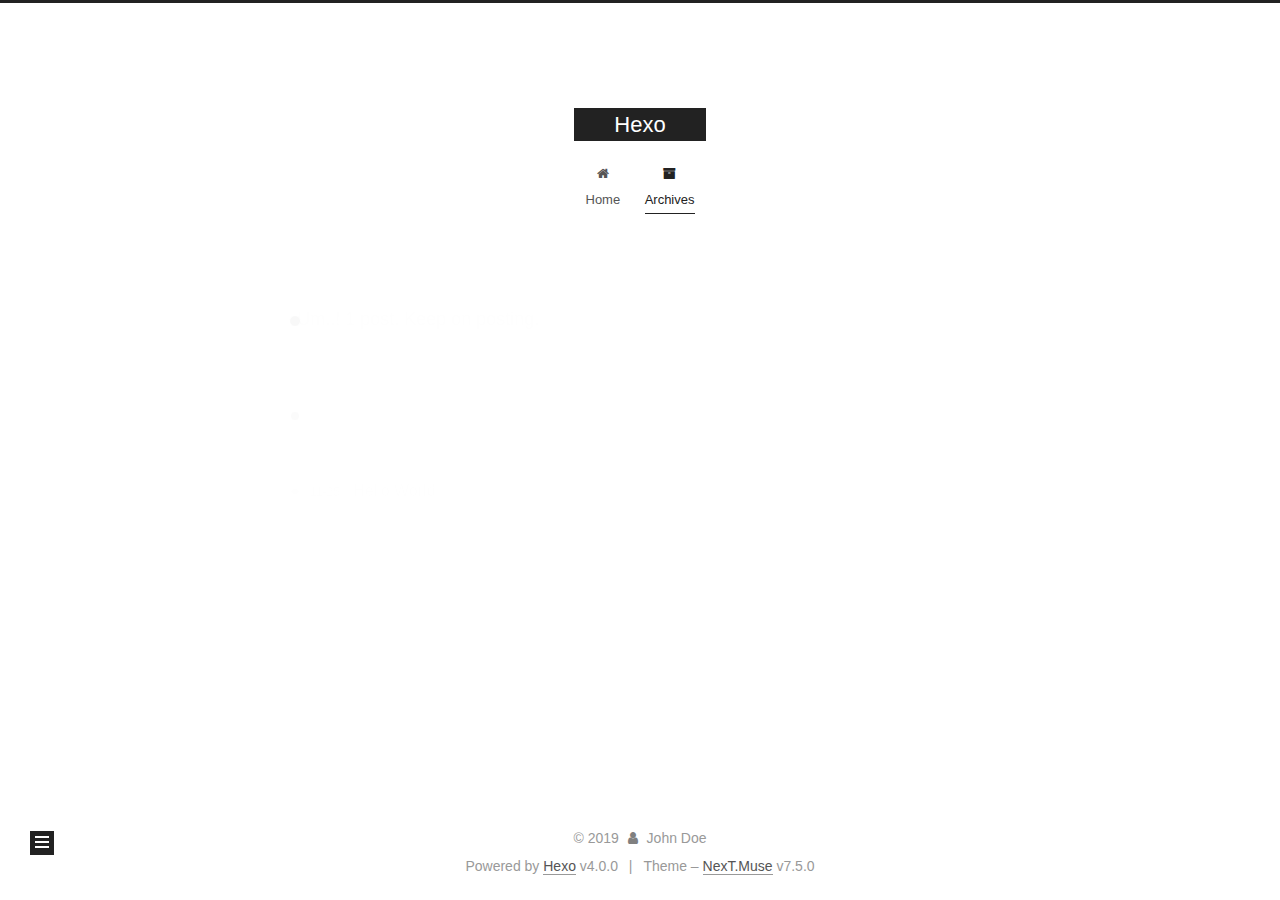
==== archives/2019/index.html @ 1158fef1 "Site updated: 2019-11-25 14:13:00" ====
<!DOCTYPE html>
<html lang="en">
<head>
  <meta charset="UTF-8">
<meta name="viewport" content="width=device-width, initial-scale=1, maximum-scale=2">
<meta name="theme-color" content="#222">
<meta name="generator" content="Hexo 4.0.0">
  <link rel="apple-touch-icon" sizes="180x180" href="/images/apple-touch-icon-next.png">
  <link rel="icon" type="image/png" sizes="32x32" href="/images/favicon-32x32-next.png">
  <link rel="icon" type="image/png" sizes="16x16" href="/images/favicon-16x16-next.png">
  <link rel="mask-icon" href="/images/logo.svg" color="#222">
  <link rel="alternate" href="/atom.xml" title="Hexo" type="application/atom+xml">

<link rel="stylesheet" href="/css/main.css">


<link rel="stylesheet" href="/lib/font-awesome/css/font-awesome.min.css">


<script id="hexo-configurations">
  var NexT = window.NexT || {};
  var CONFIG = {
    hostname: new URL('http://yoursite.com').hostname,
    root: '/',
    scheme: 'Muse',
    version: '7.5.0',
    exturl: false,
    sidebar: {"position":"left","display":"post","offset":12,"onmobile":false},
    copycode: {"enable":false,"show_result":false,"style":null},
    back2top: {"enable":true,"sidebar":false,"scrollpercent":false},
    bookmark: {"enable":false,"color":"#222","save":"auto"},
    fancybox: false,
    mediumzoom: false,
    lazyload: false,
    pangu: false,
    algolia: {
      appID: '',
      apiKey: '',
      indexName: '',
      hits: {"per_page":10},
      labels: {"input_placeholder":"Search for Posts","hits_empty":"We didn't find any results for the search: ${query}","hits_stats":"${hits} results found in ${time} ms"}
    },
    localsearch: {"enable":false,"trigger":"auto","top_n_per_article":1,"unescape":false,"preload":false},
    path: '',
    motion: {"enable":true,"async":false,"transition":{"post_block":"fadeIn","post_header":"slideDownIn","post_body":"slideDownIn","coll_header":"slideLeftIn","sidebar":"slideUpIn"}},
    sidebarPadding: 40
  };
</script>

  <meta property="og:type" content="website">
<meta property="og:title" content="Hexo">
<meta property="og:url" content="http:&#x2F;&#x2F;yoursite.com&#x2F;archives&#x2F;2019&#x2F;index.html">
<meta property="og:site_name" content="Hexo">
<meta property="og:locale" content="en">
<meta name="twitter:card" content="summary">

<link rel="canonical" href="http://yoursite.com/archives/2019/">


<script id="page-configurations">
  // https://hexo.io/docs/variables.html
  CONFIG.page = {
    sidebar: "",
    isHome: false,
    isPost: false,
    isPage: false,
    isArchive: true
  };
</script>

  <title>Archive | Hexo</title>
  






  <noscript>
  <style>
  .use-motion .brand,
  .use-motion .menu-item,
  .sidebar-inner,
  .use-motion .post-block,
  .use-motion .pagination,
  .use-motion .comments,
  .use-motion .post-header,
  .use-motion .post-body,
  .use-motion .collection-header { opacity: initial; }

  .use-motion .site-title,
  .use-motion .site-subtitle {
    opacity: initial;
    top: initial;
  }

  .use-motion .logo-line-before i { left: initial; }
  .use-motion .logo-line-after i { right: initial; }
  </style>
</noscript>

</head>

<body itemscope itemtype="http://schema.org/WebPage">
  <div class="container use-motion">
    <div class="headband"></div>

    <header class="header" itemscope itemtype="http://schema.org/WPHeader">
      <div class="header-inner"><div class="site-brand-container">
  <div class="site-meta">

    <div>
      <a href="/" class="brand" rel="start">
        <span class="logo-line-before"><i></i></span>
        <span class="site-title">Hexo</span>
        <span class="logo-line-after"><i></i></span>
      </a>
    </div>
  </div>

  <div class="site-nav-toggle">
    <div class="toggle" aria-label="Toggle navigation bar">
      <span class="toggle-line toggle-line-first"></span>
      <span class="toggle-line toggle-line-middle"></span>
      <span class="toggle-line toggle-line-last"></span>
    </div>
  </div>
</div>


<nav class="site-nav">
  
  <ul id="menu" class="menu">
        <li class="menu-item menu-item-home">

    <a href="/" rel="section"><i class="fa fa-fw fa-home"></i>Home</a>

  </li>
        <li class="menu-item menu-item-archives">

    <a href="/archives/" rel="section"><i class="fa fa-fw fa-archive"></i>Archives</a>

  </li>
  </ul>

</nav>
</div>
    </header>

    
  <div class="back-to-top">
    <i class="fa fa-arrow-up"></i>
    <span>0%</span>
  </div>


    <main class="main">
      <div class="main-inner">
        <div class="content-wrap">
          

          <div class="content">
            

  
  
  
  <div class="post-block">
    <div class="posts-collapse">
      <div class="collection-title">
        <span class="collection-header">Um..! 1 post. Keep on posting.</span>
      </div>

      
    <div class="collection-year">
      <h1 class="collection-header">2019</h1>
    </div>

  <article itemscope itemtype="http://schema.org/Article">
    <header class="post-header">

      <div class="post-meta">
        <time itemprop="dateCreated"
              datetime="2019-11-25T11:24:04+08:00"
              content="2019-11-25">
          11-25
        </time>
      </div>

      <h2 class="post-title">
          <a class="post-title-link" href="/2019/11/25/hello-world/" itemprop="url">
            <span itemprop="name">Hello World</span>
          </a>
      </h2>

    </header>
  </article>


    </div>
  </div>
  
  
  

  



          </div>
          

        </div>
          
  
  <div class="toggle sidebar-toggle">
    <span class="toggle-line toggle-line-first"></span>
    <span class="toggle-line toggle-line-middle"></span>
    <span class="toggle-line toggle-line-last"></span>
  </div>

  <aside class="sidebar">
    <div class="sidebar-inner">

      <ul class="sidebar-nav motion-element">
        <li class="sidebar-nav-toc">
          Table of Contents
        </li>
        <li class="sidebar-nav-overview">
          Overview
        </li>
      </ul>

      <!--noindex-->
      <div class="post-toc-wrap sidebar-panel">
      </div>
      <!--/noindex-->

      <div class="site-overview-wrap sidebar-panel">
        <div class="site-author motion-element" itemprop="author" itemscope itemtype="http://schema.org/Person">
  <p class="site-author-name" itemprop="name">John Doe</p>
  <div class="site-description" itemprop="description"></div>
</div>
<div class="site-state-wrap motion-element">
  <nav class="site-state">
      <div class="site-state-item site-state-posts">
          <a href="/archives/">
        
          <span class="site-state-item-count">1</span>
          <span class="site-state-item-name">posts</span>
        </a>
      </div>
  </nav>
</div>
  <div class="feed-link motion-element">
    <a href="/atom.xml" rel="alternate">
      <i class="fa fa-rss"></i>RSS
    </a>
  </div>



      </div>

    </div>
  </aside>
  <div id="sidebar-dimmer"></div>


      </div>
    </main>

    <footer class="footer">
      <div class="footer-inner">
        

<div class="copyright">
  
  &copy; 
  <span itemprop="copyrightYear">2019</span>
  <span class="with-love">
    <i class="fa fa-user"></i>
  </span>
  <span class="author" itemprop="copyrightHolder">John Doe</span>
</div>
  <div class="powered-by">Powered by <a href="https://hexo.io/" class="theme-link" rel="noopener" target="_blank">Hexo</a> v4.0.0
  </div>
  <span class="post-meta-divider">|</span>
  <div class="theme-info">Theme – <a href="https://muse.theme-next.org/" class="theme-link" rel="noopener" target="_blank">NexT.Muse</a> v7.5.0
  </div>

        








        
      </div>
    </footer>
  </div>

  
  <script src="/lib/anime.min.js"></script>
  <script src="/lib/velocity/velocity.min.js"></script>
  <script src="/lib/velocity/velocity.ui.min.js"></script>
<script src="/js/utils.js"></script><script src="/js/motion.js"></script>
<script src="/js/schemes/muse.js"></script>
<script src="/js/next-boot.js"></script>



  
















  

  

</body>
</html>
---- css/main.css ----
html {
  line-height: 1.15; /* 1 */
  -webkit-text-size-adjust: 100%; /* 2 */
}
body {
  margin: 0;
}
main {
  display: block;
}
h1 {
  font-size: 2em;
  margin: 0.67em 0;
}
hr {
  box-sizing: content-box; /* 1 */
  height: 0; /* 1 */
  overflow: visible; /* 2 */
}
pre {
  font-family: monospace, monospace; /* 1 */
  font-size: 1em; /* 2 */
}
a {
  background: transparent;
}
abbr[title] {
  border-bottom: none; /* 1 */
  text-decoration: underline; /* 2 */
  text-decoration: underline dotted; /* 2 */
}
b,
strong {
  font-weight: bolder;
}
code,
kbd,
samp {
  font-family: monospace, monospace; /* 1 */
  font-size: 1em; /* 2 */
}
small {
  font-size: 80%;
}
sub,
sup {
  font-size: 75%;
  line-height: 0;
  position: relative;
  vertical-align: baseline;
}
sub {
  bottom: -0.25em;
}
sup {
  top: -0.5em;
}
img {
  border-style: none;
}
button,
input,
optgroup,
select,
textarea {
  font-family: inherit; /* 1 */
  font-size: 100%; /* 1 */
  line-height: 1.15; /* 1 */
  margin: 0; /* 2 */
}
button,
input {
/* 1 */
  overflow: visible;
}
button,
select {
/* 1 */
  text-transform: none;
}
button,
[type='button'],
[type='reset'],
[type='submit'] {
  -webkit-appearance: button;
}
button::-moz-focus-inner,
[type='button']::-moz-focus-inner,
[type='reset']::-moz-focus-inner,
[type='submit']::-moz-focus-inner {
  border-style: none;
  padding: 0;
}
button:-moz-focusring,
[type='button']:-moz-focusring,
[type='reset']:-moz-focusring,
[type='submit']:-moz-focusring {
  outline: 1px dotted ButtonText;
}
fieldset {
  padding: 0.35em 0.75em 0.625em;
}
legend {
  box-sizing: border-box; /* 1 */
  color: inherit; /* 2 */
  display: table; /* 1 */
  max-width: 100%; /* 1 */
  padding: 0; /* 3 */
  white-space: normal; /* 1 */
}
progress {
  vertical-align: baseline;
}
textarea {
  overflow: auto;
}
[type='checkbox'],
[type='radio'] {
  box-sizing: border-box; /* 1 */
  padding: 0; /* 2 */
}
[type='number']::-webkit-inner-spin-button,
[type='number']::-webkit-outer-spin-button {
  height: auto;
}
[type='search'] {
  outline-offset: -2px; /* 2 */
  -webkit-appearance: textfield; /* 1 */
}
[type='search']::-webkit-search-decoration {
  -webkit-appearance: none;
}
::-webkit-file-upload-button {
  font: inherit; /* 2 */
  -webkit-appearance: button; /* 1 */
}
details {
  display: block;
}
summary {
  display: list-item;
}
template {
  display: none;
}
[hidden] {
  display: none;
}
::selection {
  background: #262a30;
  color: #fff;
}
html,
body {
  height: 100%;
}
body {
  background: #fff;
  color: #555;
  font-family: 'Lato', "PingFang SC", "Microsoft YaHei", sans-serif;
  font-size: 1em;
  line-height: 2;
}
@media (max-width: 991px) {
  body {
    padding-left: 0 !important;
    padding-right: 0 !important;
  }
}
h1,
h2,
h3,
h4,
h5,
h6 {
  font-family: 'Lato', "PingFang SC", "Microsoft YaHei", sans-serif;
  font-weight: bold;
  line-height: 1.5;
  margin: 20px 0 15px;
  padding: 0;
}
h1 {
  font-size: 1.5em;
}
h2 {
  font-size: 1.375em;
}
h3 {
  font-size: 1.25em;
}
h4 {
  font-size: 1.125em;
}
h5 {
  font-size: 1em;
}
h6 {
  font-size: 0.875em;
}
p {
  margin: 0 0 20px 0;
}
a,
span.exturl {
  border-bottom: 1px solid #999;
  color: #555;
  outline: 0;
  text-decoration: none;
  overflow-wrap: break-word;
  word-wrap: break-word;
  cursor: pointer;
}
a:hover,
span.exturl:hover {
  border-bottom-color: #222;
  color: #222;
}
iframe,
img,
video {
  display: block;
  margin-left: auto;
  margin-right: auto;
  max-width: 100%;
}
hr {
  background-color: #ddd;
  background-image: repeating-linear-gradient(-45deg, #fff, #fff 4px, transparent 4px, transparent 8px);
  border: 0;
  height: 3px;
  margin: 40px 0;
}
blockquote {
  border-left: 4px solid #ddd;
  color: #666;
  margin: 0;
  padding: 0 15px;
}
blockquote cite::before {
  content: '-';
  padding: 0 5px;
}
dt {
  font-weight: 700;
}
dd {
  margin: 0;
  padding: 0;
}
kbd {
  background-color: #f5f5f5;
  background-image: linear-gradient(#eee, #fff, #eee);
  border: 1px solid #ccc;
  border-radius: 0.2em;
  box-shadow: 0.1em 0.1em 0.2em rgba(0,0,0,0.1);
  font-family: inherit;
  padding: 0.1em 0.3em;
  white-space: nowrap;
}
.table-container {
  -webkit-overflow-scrolling: touch;
  overflow: auto;
}
table {
  border-collapse: collapse;
  border-spacing: 0;
  font-size: 0.875em;
  margin: 0 0 20px 0;
  width: 100%;
}
tbody tr:nth-of-type(odd) {
  background: #f9f9f9;
}
tbody tr:hover {
  background: #f5f5f5;
}
caption,
th,
td {
  font-weight: normal;
  padding: 8px;
  text-align: left;
  vertical-align: middle;
}
th,
td {
  border: 1px solid #ddd;
  border-bottom: 3px solid #ddd;
}
th {
  font-weight: 700;
  padding-bottom: 10px;
}
td {
  border-bottom-width: 1px;
}
.btn {
  background: #222;
  border: 2px solid #222;
  border-radius: 0;
  color: #fff;
  display: inline-block;
  font-size: 0.875em;
  line-height: 2;
  padding: 0 20px;
  text-decoration: none;
  transition-property: background-color;
  transition-delay: 0s;
  transition-duration: 0.2s;
  transition-timing-function: ease-in-out;
}
.btn:hover {
  background: #fff;
  border-color: #222;
  color: #222;
}
.btn + .btn {
  margin: 0 0 8px 8px;
}
.btn .fa-fw {
  text-align: left;
  width: 1.285714285714286em;
}
.toggle {
  line-height: 0;
}
.toggle .toggle-line {
  background: #fff;
  display: inline-block;
  height: 2px;
  left: 0;
  position: relative;
  top: 0;
  transition: all 0.4s;
  vertical-align: top;
  width: 100%;
}
.toggle .toggle-line:not(:first-child) {
  margin-top: 3px;
}
.toggle.toggle-arrow .toggle-line-first {
  left: 50%;
  top: 2px;
  transform: rotate(45deg);
  width: 50%;
}
.toggle.toggle-arrow .toggle-line-middle {
  left: 2px;
  width: 90%;
}
.toggle.toggle-arrow .toggle-line-last {
  left: 50%;
  top: -2px;
  transform: rotate(-45deg);
  width: 50%;
}
.toggle.toggle-close .toggle-line-first {
  transform: rotate(-45deg);
  top: 5px;
}
.toggle.toggle-close .toggle-line-middle {
  opacity: 0;
}
.toggle.toggle-close .toggle-line-last {
  transform: rotate(45deg);
  top: -5px;
}
.highlight,
pre {
  background: #f7f7f7;
  color: #4d4d4c;
  line-height: 1.6;
  margin: 0 auto 20px;
}
pre,
code {
  font-family: consolas, Menlo, monospace, "PingFang SC", "Microsoft YaHei";
}
code {
  background: #eee;
  border-radius: 3px;
  color: #555;
  padding: 2px 4px;
  overflow-wrap: break-word;
  word-wrap: break-word;
}
.highlight *::selection {
  background: #d6d6d6;
}
.highlight pre {
  border: 0;
  margin: 0;
  padding: 0;
}
.highlight table {
  border: 0;
  margin: 0;
  width: auto;
}
.highlight tr:first-child pre {
  padding-top: 10px;
}
.highlight tr:last-child pre {
  padding-bottom: 10px;
}
.highlight td {
  border: 0;
  padding: 0;
}
.highlight figcaption {
  background: #eee;
  color: #4d4d4c;
  font-size: 0.875em;
  line-height: 1.2;
  padding: 0.5em;
}
.highlight figcaption::before,
.highlight figcaption::after {
  content: ' ';
  display: table;
}
.highlight figcaption::after {
  clear: both;
}
.highlight figcaption a {
  color: #4d4d4c;
  float: right;
}
.highlight figcaption a:hover {
  border-bottom-color: #4d4d4c;
}
.highlight .gutter pre {
  background: #eff2f3;
  color: #869194;
  padding-left: 10px;
  padding-right: 10px;
  text-align: right;
  -moz-user-select: none;
  -ms-user-select: none;
  -webkit-user-select: none;
  user-select: none;
}
.highlight .code pre {
  background: #f7f7f7;
  padding-left: 10px;
  width: 100%;
}
.gist table {
  width: auto;
}
.gist table td {
  border: 0;
}
pre {
  overflow: auto;
  padding: 10px;
}
pre code {
  background: none;
  color: #4d4d4c;
  font-size: 0.875em;
  padding: 0;
  text-shadow: none;
}
pre .deletion {
  background: #fdd;
}
pre .addition {
  background: #dfd;
}
pre .meta {
  color: #eab700;
  -moz-user-select: none;
  -ms-user-select: none;
  -webkit-user-select: none;
  user-select: none;
}
pre .comment {
  color: #8e908c;
}
pre .variable,
pre .attribute,
pre .tag,
pre .name,
pre .regexp,
pre .ruby .constant,
pre .xml .tag .title,
pre .xml .pi,
pre .xml .doctype,
pre .html .doctype,
pre .css .id,
pre .css .class,
pre .css .pseudo {
  color: #c82829;
}
pre .number,
pre .preprocessor,
pre .built_in,
pre .builtin-name,
pre .literal,
pre .params,
pre .constant,
pre .command {
  color: #f5871f;
}
pre .ruby .class .title,
pre .css .rules .attribute,
pre .string,
pre .symbol,
pre .value,
pre .inheritance,
pre .header,
pre .ruby .symbol,
pre .xml .cdata,
pre .special,
pre .formula {
  color: #718c00;
}
pre .title,
pre .css .hexcolor {
  color: #3e999f;
}
pre .function,
pre .python .decorator,
pre .python .title,
pre .ruby .function .title,
pre .ruby .title .keyword,
pre .perl .sub,
pre .javascript .title,
pre .coffeescript .title {
  color: #4271ae;
}
pre .keyword,
pre .javascript .function {
  color: #8959a8;
}
.blockquote-center {
  border-left: none;
  margin: 40px 0;
  padding: 0;
  position: relative;
  text-align: center;
}
.blockquote-center::before,
.blockquote-center::after {
  background-repeat: no-repeat;
  background-size: 22px 22px;
  content: ' ';
  display: block;
  height: 24px;
  opacity: 0.2;
  position: absolute;
  width: 100%;
}
.blockquote-center::before {
  background-image: url("../images/quote-l.svg");
  background-position: 0 -6px;
  border-top: 1px solid #ccc;
  top: -20px;
}
.blockquote-center::after {
  background-image: url("../images/quote-r.svg");
  background-position: 100% 8px;
  border-bottom: 1px solid #ccc;
  bottom: -20px;
}
.blockquote-center p,
.blockquote-center div {
  text-align: center;
}
.post-body .group-picture img {
  border: 0;
  margin: 0 auto;
  padding: 0 3px;
}
.group-picture-row {
  margin-bottom: 6px;
  overflow: hidden;
}
.group-picture-column {
  float: left;
  margin-bottom: 10px;
}
.post-body .label {
  display: inline;
  padding: 0 2px;
}
.post-body .label.default {
  background: #f0f0f0;
}
.post-body .label.primary {
  background: #efe6f7;
}
.post-body .label.info {
  background: #e5f2f8;
}
.post-body .label.success {
  background: #e7f4e9;
}
.post-body .label.warning {
  background: #fcf6e1;
}
.post-body .label.danger {
  background: #fae8eb;
}
.post-body .tabs {
  margin-bottom: 20px;
}
.post-body .tabs,
.tabs-comment {
  display: block;
  padding-top: 10px;
  position: relative;
}
.post-body .tabs ul.nav-tabs,
.tabs-comment ul.nav-tabs {
  display: flex;
  flex-wrap: wrap;
  margin: 0;
  margin-bottom: -1px;
  padding: 0;
}
@media (max-width: 413px) {
  .post-body .tabs ul.nav-tabs,
  .tabs-comment ul.nav-tabs {
    display: block;
    margin-bottom: 5px;
  }
}
.post-body .tabs ul.nav-tabs li.tab,
.tabs-comment ul.nav-tabs li.tab {
  background: #fff;
  border-bottom: 1px solid #ddd;
  border-left: 1px solid transparent;
  border-right: 1px solid transparent;
  border-top: 3px solid transparent;
  flex-grow: 1;
  list-style-type: none;
}
@media (max-width: 413px) {
  .post-body .tabs ul.nav-tabs li.tab,
  .tabs-comment ul.nav-tabs li.tab {
    border-bottom: 1px solid transparent;
    border-left: 3px solid transparent;
    border-right: 1px solid transparent;
    border-top: 1px solid transparent;
  }
}
.post-body .tabs ul.nav-tabs li.tab a,
.tabs-comment ul.nav-tabs li.tab a {
  border-bottom: initial;
  display: block;
  line-height: 1.8;
  outline: 0;
  padding: 0.25em 0.75em;
  text-align: center;
  transition-delay: 0s;
  transition-duration: 0.2s;
  transition-timing-function: ease-out;
}
.post-body .tabs ul.nav-tabs li.tab a i,
.tabs-comment ul.nav-tabs li.tab a i {
  width: 1.285714285714286em;
}
.post-body .tabs ul.nav-tabs li.tab.active,
.tabs-comment ul.nav-tabs li.tab.active {
  border-bottom: 1px solid transparent;
  border-left: 1px solid #ddd;
  border-right: 1px solid #ddd;
  border-top: 3px solid #fc6423;
}
@media (max-width: 413px) {
  .post-body .tabs ul.nav-tabs li.tab.active,
  .tabs-comment ul.nav-tabs li.tab.active {
    border-bottom: 1px solid #ddd;
    border-left: 3px solid #fc6423;
    border-right: 1px solid #ddd;
    border-top: 1px solid #ddd;
  }
}
.post-body .tabs ul.nav-tabs li.tab.active a,
.tabs-comment ul.nav-tabs li.tab.active a {
  color: #555;
  cursor: default;
}
.post-body .tabs .tab-content .tab-pane,
.tabs-comment .tab-content .tab-pane {
  border: 1px solid #ddd;
  padding: 20px 20px 0 20px;
}
.post-body .tabs .tab-content .tab-pane:not(.active),
.tabs-comment .tab-content .tab-pane:not(.active) {
  display: none;
}
.post-body .tabs .tab-content .tab-pane.active,
.tabs-comment .tab-content .tab-pane.active {
  display: block;
}
.post-body .note {
  margin-bottom: 20px;
  padding: 15px;
  position: relative;
  border: 1px solid #eee;
  border-left-width: 5px;
  border-radius: 3px;
}
.post-body .note h2,
.post-body .note h3,
.post-body .note h4,
.post-body .note h5,
.post-body .note h6 {
  margin-top: 0;
  border-bottom: initial;
  margin-bottom: 0;
  padding-top: 0;
}
.post-body .note p:first-child,
.post-body .note ul:first-child,
.post-body .note ol:first-child,
.post-body .note table:first-child,
.post-body .note pre:first-child,
.post-body .note blockquote:first-child,
.post-body .note img:first-child {
  margin-top: 0;
}
.post-body .note p:last-child,
.post-body .note ul:last-child,
.post-body .note ol:last-child,
.post-body .note table:last-child,
.post-body .note pre:last-child,
.post-body .note blockquote:last-child,
.post-body .note img:last-child {
  margin-bottom: 0;
}
.post-body .note.default {
  border-left-color: #777;
}
.post-body .note.default h2,
.post-body .note.default h3,
.post-body .note.default h4,
.post-body .note.default h5,
.post-body .note.default h6 {
  color: #777;
}
.post-body .note.primary {
  border-left-color: #6f42c1;
}
.post-body .note.primary h2,
.post-body .note.primary h3,
.post-body .note.primary h4,
.post-body .note.primary h5,
.post-body .note.primary h6 {
  color: #6f42c1;
}
.post-body .note.info {
  border-left-color: #428bca;
}
.post-body .note.info h2,
.post-body .note.info h3,
.post-body .note.info h4,
.post-body .note.info h5,
.post-body .note.info h6 {
  color: #428bca;
}
.post-body .note.success {
  border-left-color: #5cb85c;
}
.post-body .note.success h2,
.post-body .note.success h3,
.post-body .note.success h4,
.post-body .note.success h5,
.post-body .note.success h6 {
  color: #5cb85c;
}
.post-body .note.warning {
  border-left-color: #f0ad4e;
}
.post-body .note.warning h2,
.post-body .note.warning h3,
.post-body .note.warning h4,
.post-body .note.warning h5,
.post-body .note.warning h6 {
  color: #f0ad4e;
}
.post-body .note.danger {
  border-left-color: #d9534f;
}
.post-body .note.danger h2,
.post-body .note.danger h3,
.post-body .note.danger h4,
.post-body .note.danger h5,
.post-body .note.danger h6 {
  color: #d9534f;
}
.pagination .prev,
.pagination .next,
.pagination .page-number,
.pagination .space {
  display: inline-block;
  margin: 0 10px;
  padding: 0 11px;
  position: relative;
  top: -1px;
}
@media (max-width: 767px) {
  .pagination .prev,
  .pagination .next,
  .pagination .page-number,
  .pagination .space {
    margin: 0 5px;
  }
}
.pagination {
  border-top: 1px solid #eee;
  margin: 120px 0 0;
  text-align: center;
}
.pagination .prev,
.pagination .next,
.pagination .page-number {
  border-bottom: 0;
  border-top: 1px solid #eee;
  transition-property: border-color;
  transition-delay: 0s;
  transition-duration: 0.2s;
  transition-timing-function: ease-in-out;
}
.pagination .prev:hover,
.pagination .next:hover,
.pagination .page-number:hover {
  border-top-color: #222;
}
.pagination .space {
  margin: 0;
  padding: 0;
}
.pagination .prev {
  margin-left: 0;
}
.pagination .next {
  margin-right: 0;
}
.pagination .page-number.current {
  background: #ccc;
  border-top-color: #ccc;
  color: #fff;
}
@media (max-width: 767px) {
  .pagination {
    border-top: none;
  }
  .pagination .prev,
  .pagination .next,
  .pagination .page-number {
    border-bottom: 1px solid #eee;
    border-top: 0;
    margin-bottom: 10px;
    padding: 0 10px;
  }
  .pagination .prev:hover,
  .pagination .next:hover,
  .pagination .page-number:hover {
    border-bottom-color: #222;
  }
}
.comments {
  margin: 60px 20px 0;
  overflow: hidden;
}
.comment-button-group {
  display: flex;
  flex-wrap: wrap-reverse;
  justify-content: center;
  margin: 1em 0;
}
.comment-button-group .comment-button {
  margin: 0.1em 0.2em;
}
.comment-button-group .comment-button.active {
  background: #fff;
  border-color: #222;
  color: #222;
}
.comment-position {
  display: none;
}
.comment-position.active {
  display: block;
}
.tabs-comment {
  background: #fff;
  margin-top: 4em;
  padding-top: 0;
}
.tabs-comment .comments {
  border: 0;
  box-shadow: none;
  margin-top: 0;
  padding-top: 0;
}
.container {
  min-height: 100%;
  position: relative;
}
.main-inner {
  margin: 0 auto;
  width: 700px;
}
@media (min-width: 1200px) {
  .main-inner {
    width: 800px;
  }
}
@media (min-width: 1600px) {
  .main-inner {
    width: 900px;
  }
}
.header {
  background: transparent;
}
.header-inner {
  margin: 0 auto;
  position: relative;
  width: 700px;
}
@media (min-width: 1200px) {
  .header-inner {
    width: 800px;
  }
}
@media (min-width: 1600px) {
  .header-inner {
    width: 900px;
  }
}
.headband {
  background: #222;
  height: 3px;
}
.site-meta {
  margin: 0;
  text-align: center;
}
@media (max-width: 767px) {
  .site-meta {
    text-align: center;
  }
}
.brand {
  background: #222;
  border-bottom: none;
  color: #fff;
  display: inline-block;
  line-height: 1.375em;
  padding: 0 40px;
  position: relative;
}
.brand:hover {
  color: #fff;
}
.site-title {
  display: inline-block;
  font-family: 'Lato', "PingFang SC", "Microsoft YaHei", sans-serif;
  font-size: 1.375em;
  font-weight: normal;
  line-height: 1.5;
  vertical-align: top;
}
.site-subtitle {
  color: #999;
  font-size: 0.8125em;
  margin-top: 10px;
}
.use-motion .brand {
  opacity: 0;
}
.use-motion .site-title,
.use-motion .site-subtitle,
.use-motion .custom-logo-image {
  opacity: 0;
  position: relative;
  top: -10px;
}
.site-nav-toggle {
  display: none;
  left: 10px;
  position: absolute;
}
@media (max-width: 767px) {
  .site-nav-toggle {
    display: block;
  }
}
.site-nav-toggle .toggle {
  background: transparent;
  border: 0;
  margin-top: 2px;
  padding: 10px;
  width: 22px;
}
.site-nav-toggle .toggle .toggle-line {
  background: #555;
  border-radius: 1px;
}
.site-nav {
  display: block;
}
@media (max-width: 767px) {
  .site-nav {
    border-top: 1px solid #ddd;
    clear: both;
    display: none;
    margin: 0 -10px;
    padding: 0 10px;
  }
}
.site-nav.site-nav-on {
  display: block;
}
.menu {
  margin-top: 20px;
  padding-left: 0;
  text-align: center;
}
.menu-item {
  display: inline-block;
  list-style: none;
  margin: 0 10px;
}
@media (max-width: 767px) {
  .menu-item {
    margin-top: 10px;
  }
}
.menu-item a,
.menu-item span.exturl {
  border-bottom: 0;
  display: block;
  font-size: 0.8125em;
  transition-property: border-color;
  transition-delay: 0s;
  transition-duration: 0.2s;
  transition-timing-function: ease-in-out;
}
@media (hover: none) {
  .menu-item a:hover,
  .menu-item span.exturl:hover {
    border-bottom-color: transparent !important;
  }
}
.menu-item .fa {
  margin-right: 8px;
}
.menu-item .badge {
  display: inline-block;
  font-weight: 700;
  line-height: 1;
  margin-left: 0.35em;
  margin-top: 0.35em;
  text-align: center;
  white-space: nowrap;
}
@media (max-width: 767px) {
  .menu-item .badge {
    float: right;
    margin-left: 0;
  }
}
.use-motion .menu-item {
  opacity: 0;
}
.sidebar {
  background: #222;
  bottom: 0;
  box-shadow: inset 0 2px 6px #000;
  position: fixed;
  top: 0;
  z-index: 1200;
}
.sidebar a,
.sidebar span.exturl {
  border-bottom-color: #555;
  color: #999;
}
.sidebar a:hover,
.sidebar span.exturl:hover {
  border-bottom-color: #eee;
  color: #eee;
}
@media (max-width: 991px) {
  .sidebar {
    display: none;
  }
}
.sidebar-inner {
  color: #999;
  padding: 20px 10px;
  text-align: center;
}
.site-overview-wrap {
  overflow-x: hidden;
  overflow-y: auto;
}
.cc-license {
  margin-top: 10px;
  text-align: center;
}
.cc-license .cc-opacity {
  border-bottom: none;
  opacity: 0.7;
}
.cc-license .cc-opacity:hover {
  opacity: 0.9;
}
.cc-license img {
  display: inline-block;
}
.site-author-image {
  border: 2px solid #333;
  display: block;
  height: auto;
  margin: 0 auto;
  max-width: 96px;
  padding: 2px;
}
.site-author-name {
  color: #f5f5f5;
  font-weight: normal;
  margin: 5px 0 0;
  text-align: center;
}
.site-description {
  color: #999;
  font-size: 1em;
  margin-top: 5px;
  text-align: center;
}
.links-of-author {
  margin-top: 15px;
}
.links-of-author a,
.links-of-author span.exturl {
  border-bottom-color: #555;
  display: inline-block;
  font-size: 0.8125em;
  margin-bottom: 10px;
  margin-right: 10px;
  vertical-align: middle;
}
.links-of-author a::before,
.links-of-author span.exturl::before {
  background: #f5f1aa;
  border-radius: 50%;
  content: ' ';
  display: inline-block;
  height: 4px;
  margin-right: 3px;
  vertical-align: middle;
  width: 4px;
}
.feed-link,
.chat {
  margin-top: 15px;
}
.feed-link a,
.chat a {
  border: 1px solid #fc6423;
  border-radius: 4px;
  color: #fc6423;
  display: inline-block;
  padding: 0 15px;
}
.feed-link a .fa,
.chat a .fa {
  margin-right: 5px;
}
.feed-link a:hover,
.chat a:hover {
  background: #fc6423;
  border: 1px solid #fc6423;
  color: #fff;
}
.feed-link a:hover .fa,
.chat a:hover .fa {
  color: #fff;
}
.links-of-blogroll {
  font-size: 0.8125em;
  margin-top: 10px;
}
.links-of-blogroll-title {
  font-size: 0.875em;
  font-weight: 600;
  margin-top: 0;
}
.links-of-blogroll-list {
  list-style: none;
  margin: 0;
  padding: 0;
}
.links-of-blogroll-item {
  padding: 2px 10px;
}
.links-of-blogroll-item a,
.links-of-blogroll-item span.exturl {
  box-sizing: border-box;
  display: inline-block;
  max-width: 280px;
  overflow: hidden;
  text-overflow: ellipsis;
  white-space: nowrap;
}
#sidebar-dimmer {
  display: none;
}
@media (max-width: 767px) {
  #sidebar-dimmer {
    background: #000;
    display: block;
    height: 100%;
    left: 100%;
    opacity: 0;
    position: fixed;
    top: 0;
    width: 100%;
    z-index: 1100;
  }
  .sidebar-active + #sidebar-dimmer {
    opacity: 0.7;
    transform: translateX(-100%);
    transition: opacity 0.5s;
  }
}
.sidebar-nav {
  margin: 0;
  padding-bottom: 20px;
  padding-left: 0;
}
.sidebar-nav li {
  border-bottom: 1px solid transparent;
  color: #555;
  cursor: pointer;
  display: inline-block;
  font-size: 0.875em;
}
.sidebar-nav li.sidebar-nav-overview {
  margin-left: 10px;
}
.sidebar-nav li:hover {
  color: #f5f5f5;
}
.sidebar-nav .sidebar-nav-active {
  border-bottom-color: #87daff;
  color: #87daff;
}
.sidebar-nav .sidebar-nav-active:hover {
  color: #87daff;
}
.sidebar-panel {
  display: none;
}
.sidebar-panel-active {
  display: block;
}
.sidebar-toggle {
  background: #222;
  bottom: 45px;
  cursor: pointer;
  height: 14px;
  left: 30px;
  padding: 5px;
  position: fixed;
  width: 14px;
  z-index: 1300;
}
@media (max-width: 991px) {
  .sidebar-toggle {
    left: 20px;
    opacity: 0.8;
    display: none;
  }
}
.sidebar-toggle:hover .toggle-line {
  background: #87daff;
}
.post-toc-wrap {
  overflow-x: hidden;
  overflow-y: auto;
}
.post-toc {
  font-size: 0.875em;
}
.post-toc ol {
  list-style: none;
  margin: 0;
  padding: 0 2px 5px 10px;
  text-align: left;
}
.post-toc ol > ol {
  padding-left: 0;
}
.post-toc ol a {
  border-bottom-color: #555;
  color: #999;
  transition-property: all;
  transition-delay: 0s;
  transition-duration: 0.2s;
  transition-timing-function: ease-in-out;
}
.post-toc ol a:hover {
  border-bottom-color: #ccc;
  color: #ccc;
}
.post-toc .nav-item {
  line-height: 1.8;
  overflow: hidden;
  text-overflow: ellipsis;
  white-space: nowrap;
}
.post-toc .nav .nav-child {
  display: none;
}
.post-toc .nav .active > .nav-child {
  display: block;
}
.post-toc .nav .active-current > .nav-child {
  display: block;
}
.post-toc .nav .active-current > .nav-child > .nav-item {
  display: block;
}
.post-toc .nav .active > a {
  border-bottom-color: #87daff;
  color: #87daff;
}
.post-toc .nav .active-current > a {
  color: #87daff;
}
.post-toc .nav .active-current > a:hover {
  color: #87daff;
}
.site-state {
  display: flex;
  justify-content: center;
  line-height: 1.4;
  margin-top: 10px;
  overflow: hidden;
  text-align: center;
  white-space: nowrap;
}
.site-state-item {
  padding: 0 15px;
}
.site-state-item:not(:first-child) {
  border-left: 1px solid #333;
}
.site-state-item a {
  border-bottom: none;
}
.site-state-item-count {
  color: inherit;
  display: block;
  font-size: 1.25em;
  font-weight: 600;
  text-align: center;
}
.site-state-item-name {
  color: inherit;
  font-size: 0.875em;
}
.footer {
  color: #999;
  font-size: 0.875em;
  padding: 20px 0;
}
.footer.footer-fixed {
  bottom: 0;
  left: 0;
  position: absolute;
  right: 0;
}
.footer img {
  border: 0;
}
.footer-inner {
  box-sizing: border-box;
  margin: 0 auto;
  text-align: center;
  width: 700px;
}
@media (min-width: 1200px) {
  .footer-inner {
    width: 800px;
  }
}
@media (min-width: 1600px) {
  .footer-inner {
    width: 900px;
  }
}
.with-love {
  color: #808080;
  display: inline-block;
  margin: 0 5px;
}
.powered-by,
.theme-info {
  display: inline-block;
}
@-moz-keyframes iconAnimate {
  0%, 100% {
    transform: scale(1);
  }
  10%, 30% {
    transform: scale(0.9);
  }
  20%, 40%, 60%, 80% {
    transform: scale(1.1);
  }
  50%, 70% {
    transform: scale(1.1);
  }
}
@-webkit-keyframes iconAnimate {
  0%, 100% {
    transform: scale(1);
  }
  10%, 30% {
    transform: scale(0.9);
  }
  20%, 40%, 60%, 80% {
    transform: scale(1.1);
  }
  50%, 70% {
    transform: scale(1.1);
  }
}
@-o-keyframes iconAnimate {
  0%, 100% {
    transform: scale(1);
  }
  10%, 30% {
    transform: scale(0.9);
  }
  20%, 40%, 60%, 80% {
    transform: scale(1.1);
  }
  50%, 70% {
    transform: scale(1.1);
  }
}
@keyframes iconAnimate {
  0%, 100% {
    transform: scale(1);
  }
  10%, 30% {
    transform: scale(0.9);
  }
  20%, 40%, 60%, 80% {
    transform: scale(1.1);
  }
  50%, 70% {
    transform: scale(1.1);
  }
}
.back-to-top {
  background: #222;
  bottom: -100px;
  box-sizing: border-box;
  color: #fff;
  cursor: pointer;
  font-size: 12px;
  left: 30px;
  opacity: 1;
  padding: 0 6px;
  position: fixed;
  text-align: center;
  transition-property: bottom;
  z-index: 1300;
  transition-delay: 0s;
  transition-duration: 0.2s;
  transition-timing-function: ease-in-out;
  width: 24px;
}
.back-to-top span {
  display: none;
}
.back-to-top:hover {
  color: #87daff;
}
.back-to-top.back-to-top-on {
  bottom: 19px;
}
@media (max-width: 991px) {
  .back-to-top {
    left: 20px;
    opacity: 0.8;
  }
}
.post-body {
  font-family: 'Lato', "PingFang SC", "Microsoft YaHei", sans-serif;
  overflow-wrap: break-word;
  word-wrap: break-word;
}
@media (min-width: 1200px) {
  .post-body {
    font-size: 1.125em;
  }
}
.post-body span.exturl .fa {
  font-size: 0.875em;
  margin-left: 4px;
}
.post-body .image-caption,
.post-body .figure .caption {
  color: #999;
  font-size: 0.875em;
  font-weight: bold;
  line-height: 1;
  margin: -20px auto 15px;
  text-align: center;
}
.post-sticky-flag {
  display: inline-block;
  transform: rotate(30deg);
}
.post-button {
  margin-top: 40px;
  text-align: center;
}
.use-motion .post-block,
.use-motion .pagination,
.use-motion .comments {
  opacity: 0;
}
.use-motion .post-header {
  opacity: 0;
}
.use-motion .post-body {
  opacity: 0;
}
.use-motion .collection-header {
  opacity: 0;
}
.posts-collapse {
  margin-left: 55px;
  position: relative;
}
@media (max-width: 767px) {
  .posts-collapse {
    margin-left: 20px;
    margin-right: 20px;
  }
}
.posts-collapse .collection-title {
  font-size: 1.125em;
  position: relative;
}
.posts-collapse .collection-title::before {
  background: #999;
  border: 1px solid #fff;
  border-radius: 50%;
  content: ' ';
  height: 10px;
  left: 0;
  margin-left: -6px;
  margin-top: -4px;
  position: absolute;
  top: 50%;
  width: 10px;
}
.posts-collapse .collection-year {
  margin: 60px 0;
  position: relative;
}
.posts-collapse .collection-year::before {
  background: #bbb;
  border-radius: 50%;
  content: ' ';
  height: 8px;
  left: 0;
  margin-left: -4px;
  margin-top: -4px;
  position: absolute;
  top: 50%;
  width: 8px;
}
.posts-collapse .collection-header {
  display: inline-block;
  margin: 0 0 0 20px;
}
.posts-collapse .collection-header small {
  color: #bbb;
  margin-left: 5px;
}
.posts-collapse .post-header {
  border-bottom: 1px dashed #ccc;
  margin: 30px 0;
  padding-left: 15px;
  position: relative;
  transition-property: border;
  transition-delay: 0s;
  transition-duration: 0.2s;
  transition-timing-function: ease-in-out;
}
.posts-collapse .post-header::before {
  background: #bbb;
  border: 1px solid #fff;
  border-radius: 50%;
  content: ' ';
  height: 6px;
  left: 0;
  margin-left: -4px;
  position: absolute;
  top: 0.75em;
  transition-property: background;
  width: 6px;
  transition-delay: 0s;
  transition-duration: 0.2s;
  transition-timing-function: ease-in-out;
}
.posts-collapse .post-header:hover {
  border-bottom-color: #666;
}
.posts-collapse .post-header:hover::before {
  background: #222;
}
.posts-collapse .post-meta {
  display: inline;
  font-size: 0.75em;
  margin-right: 10px;
}
.posts-collapse .post-title {
  display: inline;
  font-size: 1em;
  font-weight: normal;
  margin-bottom: 0;
  margin-top: 0;
}
.posts-collapse .post-title a,
.posts-collapse .post-title span.exturl {
  border-bottom: none;
  color: #666;
}
.posts-collapse::before {
  background: #f5f5f5;
  content: ' ';
  height: 100%;
  left: 0;
  margin-left: -2px;
  position: absolute;
  top: 1.25em;
  width: 4px;
}
.posts-collapse .fa-external-link {
  font-size: 0.875em;
  margin-left: 5px;
}
.post-eof {
  background: #ccc;
  height: 1px;
  margin: 80px auto 60px;
  text-align: center;
  width: 8%;
}
.post-block:last-child .post-eof {
  display: none;
}
.posts-expand {
  padding-top: 40px;
}
@media (max-width: 767px) {
  .posts-expand {
    margin: 0 20px;
  }
}
@media (min-width: 992px) {
  .post-body {
    text-align: justify;
  }
}
@media (max-width: 991px) {
  .post-body {
    text-align: justify;
  }
}
.post-body h2,
.post-body h3,
.post-body h4,
.post-body h5,
.post-body h6 {
  padding-top: 10px;
}
.post-body h2 .header-anchor,
.post-body h3 .header-anchor,
.post-body h4 .header-anchor,
.post-body h5 .header-anchor,
.post-body h6 .header-anchor {
  border-bottom-style: none;
  color: #ccc;
  float: right;
  margin-left: 10px;
  visibility: hidden;
}
.post-body h2 .header-anchor:hover,
.post-body h3 .header-anchor:hover,
.post-body h4 .header-anchor:hover,
.post-body h5 .header-anchor:hover,
.post-body h6 .header-anchor:hover {
  color: inherit;
}
.post-body h2:hover .header-anchor,
.post-body h3:hover .header-anchor,
.post-body h4:hover .header-anchor,
.post-body h5:hover .header-anchor,
.post-body h6:hover .header-anchor {
  visibility: visible;
}
.post-body img {
  border: 1px solid #ddd;
  box-sizing: border-box;
  padding: 3px;
}
@media (max-width: 767px) {
  .post-body img {
    padding: initial;
  }
}
.post-body iframe,
.post-body img,
.post-body video {
  margin-bottom: 20px;
}
.post-body .video-container {
  height: 0;
  margin-bottom: 20px;
  overflow: hidden;
  padding-top: 75%;
  position: relative;
  width: 100%;
}
.post-body .video-container iframe,
.post-body .video-container object,
.post-body .video-container embed {
  height: 100%;
  left: 0;
  margin: 0;
  position: absolute;
  top: 0;
  width: 100%;
}
.post-gallery {
  border-collapse: separate;
  display: table;
  table-layout: fixed;
  width: 100%;
}
.post-gallery .post-gallery-img {
  border: 0;
  display: table-cell;
  text-align: center;
  vertical-align: middle;
}
.post-gallery .post-gallery-img img {
  border: 0;
  max-height: 100%;
  max-width: 100%;
}
.post-gallery-row {
  display: table-row;
}
.posts-expand .post-header {
  font-size: 1.125em;
}
.posts-expand .post-title {
  font-weight: 400;
  margin: initial;
  text-align: center;
  overflow-wrap: break-word;
  word-wrap: break-word;
}
.posts-expand .post-title-link {
  border-bottom: none;
  color: #555;
  display: inline-block;
  position: relative;
  vertical-align: top;
}
.posts-expand .post-title-link::before {
  background: #000;
  bottom: 0;
  content: '';
  height: 2px;
  left: 0;
  position: absolute;
  transform: scaleX(0);
  visibility: hidden;
  width: 100%;
  transition-delay: 0s;
  transition-duration: 0.2s;
  transition-timing-function: ease-in-out;
}
.posts-expand .post-title-link:hover::before {
  transform: scaleX(1);
  visibility: visible;
}
.posts-expand .post-title-link .fa {
  font-size: 0.875em;
  margin-left: 5px;
}
.posts-expand .post-meta {
  color: #999;
  font-family: 'Lato', "PingFang SC", "Microsoft YaHei", sans-serif;
  font-size: 0.75em;
  margin: 3px 0 60px 0;
  text-align: center;
}
.posts-expand .post-meta .post-description {
  font-size: 0.875em;
  margin-top: 2px;
}
.posts-expand .post-meta time {
  border-bottom: 1px dashed #999;
  cursor: pointer;
}
.post-meta .post-meta-item + .post-meta-item::before {
  content: '|';
  margin: 0 0.5em;
}
.post-meta-divider {
  margin: 0 0.5em;
}
.post-meta-item-icon {
  margin-right: 3px;
}
@media (max-width: 991px) {
  .post-meta-item-icon {
    display: inline-block;
  }
}
@media (max-width: 991px) {
  .post-meta-item-text {
    display: none;
  }
}
.post-nav {
  border-top: 1px solid #eee;
  display: flex;
  justify-content: space-between;
  margin-top: 15px;
  padding-top: 10px;
}
.post-nav-item {
  flex: 1;
}
.post-nav-item a {
  border-bottom: none;
  display: block;
  font-size: 0.875em;
  line-height: 1.6;
  position: relative;
}
.post-nav-item a:hover {
  border-bottom: none;
  color: #222;
}
.post-nav-item a:active {
  top: 2px;
}
.post-nav-item .fa {
  font-size: 0.75em;
}
.post-nav-item:first-child {
  margin-right: 15px;
}
.post-nav-item:first-child a {
  padding-left: 5px;
}
.post-nav-item:first-child .fa {
  margin-right: 5px;
}
.post-nav-item:last-child {
  margin-left: 15px;
  text-align: right;
}
.post-nav-item:last-child a {
  padding-right: 5px;
}
.post-nav-item:last-child .fa {
  margin-left: 5px;
}
.rtl.post-body p,
.rtl.post-body a,
.rtl.post-body h1,
.rtl.post-body h2,
.rtl.post-body h3,
.rtl.post-body h4,
.rtl.post-body h5,
.rtl.post-body h6,
.rtl.post-body li,
.rtl.post-body ul,
.rtl.post-body ol {
  direction: rtl;
  font-family: UKIJ Ekran;
}
.rtl.post-title {
  font-family: UKIJ Ekran;
}
.post-tags {
  margin-top: 40px;
  text-align: center;
}
.post-tags a {
  display: inline-block;
  font-size: 0.8125em;
}
.post-tags a:not(:last-child) {
  margin-right: 10px;
}
.post-widgets {
  border-top: 1px solid #eee;
  margin-top: 15px;
  text-align: center;
}
.wp_rating {
  height: 20px;
  line-height: 20px;
  margin-top: 10px;
  padding-top: 6px;
  text-align: center;
}
.social-like {
  display: flex;
  font-size: 0.875em;
  justify-content: center;
  text-align: center;
}
.reward-container {
  margin: 20px auto;
  padding: 10px 0;
  text-align: center;
  width: 90%;
}
.reward-container button {
  background: #ff2a2a;
  border: 0;
  border-radius: 5px;
  color: #fff;
  cursor: pointer;
  line-height: 2;
  outline: 0;
  padding: 0 15px;
  vertical-align: text-top;
}
.reward-container button:hover {
  background: #f55;
}
#qr {
  padding-top: 20px;
}
#qr a {
  border: 0;
}
#qr img {
  display: inline-block;
  margin: 0.8em 2em 0 2em;
  max-width: 100%;
  width: 180px;
}
#qr p {
  text-align: center;
}
.category-all-page .category-all-title {
  text-align: center;
}
.category-all-page .category-all {
  margin-top: 20px;
}
.category-all-page .category-list {
  list-style: none;
  margin: 0;
  padding: 0;
}
.category-all-page .category-list-item {
  margin: 5px 10px;
}
.category-all-page .category-list-count {
  color: #bbb;
}
.category-all-page .category-list-count::before {
  content: ' (';
  display: inline;
}
.category-all-page .category-list-count::after {
  content: ') ';
  display: inline;
}
.category-all-page .category-list-child {
  padding-left: 10px;
}
.event-list {
  padding: 0;
}
.event-list hr {
  background: #222;
  margin: 20px 0 45px 0;
}
.event-list hr::after {
  background: #222;
  color: #fff;
  content: 'NOW';
  display: inline-block;
  font-weight: bold;
  padding: 0 5px;
  text-align: right;
}
.event-list .event {
  background: #222;
  margin: 20px 0;
  min-height: 40px;
  padding: 15px 0 15px 10px;
}
.event-list .event .event-summary {
  color: #fff;
  margin: 0;
  padding-bottom: 3px;
}
.event-list .event .event-summary::before {
  animation: dot-flash 1s alternate infinite ease-in-out;
  color: #fff;
  content: '\f111';
  display: inline-block;
  font-family: 'FontAwesome';
  font-size: 10px;
  margin-right: 25px;
  vertical-align: middle;
}
.event-list .event .event-relative-time {
  color: #bbb;
  display: inline-block;
  font-size: 12px;
  font-weight: 400;
  padding-left: 12px;
}
.event-list .event .event-details {
  color: #fff;
  display: block;
  line-height: 18px;
  margin-left: 56px;
  padding-bottom: 6px;
  padding-top: 3px;
  text-indent: -24px;
}
.event-list .event .event-details::before {
  color: #fff;
  display: inline-block;
  font-family: 'FontAwesome';
  margin-right: 9px;
  text-align: center;
  text-indent: 0;
  width: 14px;
}
.event-list .event .event-details.event-location::before {
  content: '\f041';
}
.event-list .event .event-details.event-duration::before {
  content: '\f017';
}
.event-list .event-past {
  background: #f5f5f5;
}
.event-list .event-past .event-summary,
.event-list .event-past .event-details {
  color: #bbb;
  opacity: 0.9;
}
.event-list .event-past .event-summary::before,
.event-list .event-past .event-details::before {
  animation: none;
  color: #bbb;
}
@-moz-keyframes dot-flash {
  from {
    opacity: 1;
    transform: scale(1);
  }
  to {
    opacity: 0;
    transform: scale(0.8);
  }
}
@-webkit-keyframes dot-flash {
  from {
    opacity: 1;
    transform: scale(1);
  }
  to {
    opacity: 0;
    transform: scale(0.8);
  }
}
@-o-keyframes dot-flash {
  from {
    opacity: 1;
    transform: scale(1);
  }
  to {
    opacity: 0;
    transform: scale(0.8);
  }
}
@keyframes dot-flash {
  from {
    opacity: 1;
    transform: scale(1);
  }
  to {
    opacity: 0;
    transform: scale(0.8);
  }
}
ul.breadcrumb {
  font-size: 0.75em;
  list-style: none;
  margin: 1em 0;
  padding: 0 2em;
  text-align: center;
}
ul.breadcrumb li {
  display: inline;
}
ul.breadcrumb li + li::before {
  content: '/\00a0';
  font-weight: normal;
  padding: 0.5em;
}
ul.breadcrumb li + li:last-child {
  font-weight: bold;
}
.tag-cloud {
  text-align: center;
}
.tag-cloud a {
  display: inline-block;
  margin: 10px;
}
.tag-cloud a:hover {
  color: #222 !important;
}
@media (max-width: 767px) {
  .header-inner,
  .main-inner,
  .footer-inner {
    width: auto;
  }
}
.header-inner {
  padding-top: 100px;
}
@media (max-width: 767px) {
  .header-inner {
    padding-top: 50px;
  }
}
.main-inner {
  padding-bottom: 60px;
}
.content {
  padding-top: 70px;
}
@media (max-width: 767px) {
  .content {
    padding-top: 35px;
  }
}
embed {
  display: block;
  margin: 0 auto 25px auto;
}
.custom-logo .site-meta-headline {
  text-align: center;
}
.custom-logo .brand {
  background: none;
}
.custom-logo .site-title {
  color: #222;
  margin: 10px auto 0;
}
.custom-logo .site-title a {
  border: 0;
}
.custom-logo-image {
  background: #fff;
  margin: 0 auto;
  max-width: 150px;
  padding: 5px;
}
@media (max-width: 767px) {
  .site-nav {
    background: #fff;
    border-bottom: 1px solid #ddd;
    left: 0;
    margin: 0;
    padding: 0;
    width: 100%;
  }
}
.site-nav-toggle {
  top: 50px;
}
@media (max-width: 767px) {
  .menu {
    text-align: left;
  }
}
.menu-item-active a,
.menu .menu-item a:hover,
.menu .menu-item span.exturl:hover {
  border-bottom: 1px solid #222 !important;
  color: #222;
}
@media (max-width: 767px) {
  .menu-item-active a,
  .menu .menu-item a:hover,
  .menu .menu-item span.exturl:hover {
    border-bottom: 1px dotted #ddd !important;
  }
}
@media (max-width: 767px) {
  .menu .menu-item {
    display: block;
    margin: 0 10px;
    vertical-align: top;
  }
}
.menu .menu-item a,
.menu .menu-item span.exturl {
  border-bottom: 1px solid transparent;
}
@media (max-width: 767px) {
  .menu .menu-item a,
  .menu .menu-item span.exturl {
    padding: 5px 10px;
  }
}
@media (min-width: 768px) and (max-width: 991px) {
  .menu .menu-item .fa {
    display: block;
    line-height: 2;
    margin-right: 0;
    width: 100%;
  }
}
@media (min-width: 992px) {
  .menu .menu-item .fa {
    display: block;
    line-height: 2;
    margin-right: 0;
    width: 100%;
  }
}
.menu .menu-item .badge {
  background: #eee;
  padding: 1px 4px;
}
.sub-menu {
  margin: 10px 0;
}
.sub-menu .menu-item {
  display: inline-block;
}
.sidebar {
  left: -320px;
}
.sidebar.sidebar-active {
  left: 0;
}
.sidebar {
  transition: all 0.4s;
  width: 320px;
}
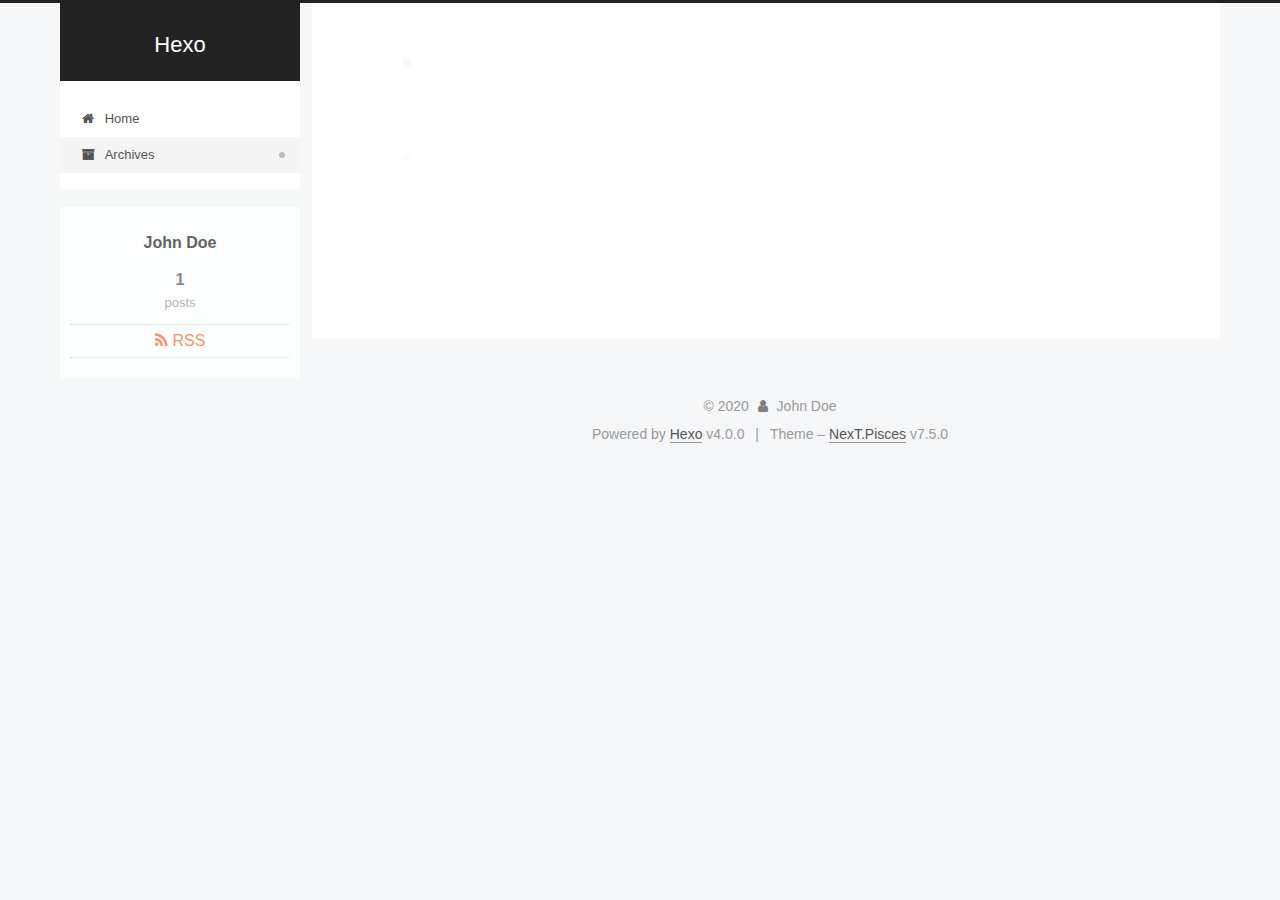
==== commit 965de467: "Site updated: 2020-02-20 11:04:17" ====
--- a/archives/2019/index.html
+++ b/archives/2019/index.html
@@ -22,7 +22,7 @@
   var CONFIG = {
     hostname: new URL('http://yoursite.com').hostname,
     root: '/',
-    scheme: 'Muse',
+    scheme: 'Pisces',
     version: '7.5.0',
     exturl: false,
     sidebar: {"position":"left","display":"post","offset":12,"onmobile":false},
@@ -277,7 +277,7 @@
 <div class="copyright">
   
   &copy; 
-  <span itemprop="copyrightYear">2019</span>
+  <span itemprop="copyrightYear">2020</span>
   <span class="with-love">
     <i class="fa fa-user"></i>
   </span>
@@ -286,7 +286,7 @@
   <div class="powered-by">Powered by <a href="https://hexo.io/" class="theme-link" rel="noopener" target="_blank">Hexo</a> v4.0.0
   </div>
   <span class="post-meta-divider">|</span>
-  <div class="theme-info">Theme – <a href="https://muse.theme-next.org/" class="theme-link" rel="noopener" target="_blank">NexT.Muse</a> v7.5.0
+  <div class="theme-info">Theme – <a href="https://pisces.theme-next.org/" class="theme-link" rel="noopener" target="_blank">NexT.Pisces</a> v7.5.0
   </div>
 
         
@@ -308,7 +308,7 @@
   <script src="/lib/velocity/velocity.min.js"></script>
   <script src="/lib/velocity/velocity.ui.min.js"></script>
 <script src="/js/utils.js"></script><script src="/js/motion.js"></script>
-<script src="/js/schemes/muse.js"></script>
+<script src="/js/schemes/pisces.js"></script>
 <script src="/js/next-boot.js"></script>
 
 
--- a/css/main.css
+++ b/css/main.css
@@ -155,7 +155,7 @@
   height: 100%;
 }
 body {
-  background: #fff;
+  background: #f5f7f9;
   color: #555;
   font-family: 'Lato', "PingFang SC", "Microsoft YaHei", sans-serif;
   font-size: 1em;
@@ -295,10 +295,10 @@
   border-bottom-width: 1px;
 }
 .btn {
-  background: #222;
-  border: 2px solid #222;
-  border-radius: 0;
-  color: #fff;
+  background: #fff;
+  border: 2px solid #555;
+  border-radius: 2px;
+  color: #555;
   display: inline-block;
   font-size: 0.875em;
   line-height: 2;
@@ -310,9 +310,9 @@
   transition-timing-function: ease-in-out;
 }
 .btn:hover {
-  background: #fff;
+  background: #222;
   border-color: #222;
-  color: #222;
+  color: #fff;
 }
 .btn + .btn {
   margin: 0 0 8px 8px;
@@ -877,9 +877,9 @@
   margin: 0.1em 0.2em;
 }
 .comment-button-group .comment-button.active {
-  background: #fff;
+  background: #222;
   border-color: #222;
-  color: #222;
+  color: #fff;
 }
 .comment-position {
   display: none;
@@ -904,16 +904,16 @@
 }
 .main-inner {
   margin: 0 auto;
-  width: 700px;
+  width: calc(100% - 20px);
 }
 @media (min-width: 1200px) {
   .main-inner {
-    width: 800px;
+    width: 1160px;
   }
 }
 @media (min-width: 1600px) {
   .main-inner {
-    width: 900px;
+    width: 73%;
   }
 }
 .header {
@@ -922,16 +922,16 @@
 .header-inner {
   margin: 0 auto;
   position: relative;
-  width: 700px;
+  width: calc(100% - 20px);
 }
 @media (min-width: 1200px) {
   .header-inner {
-    width: 800px;
+    width: 1160px;
   }
 }
 @media (min-width: 1600px) {
   .header-inner {
-    width: 900px;
+    width: 73%;
   }
 }
 .headband {
@@ -968,7 +968,7 @@
   vertical-align: top;
 }
 .site-subtitle {
-  color: #999;
+  color: #ddd;
   font-size: 0.8125em;
   margin-top: 10px;
 }
@@ -1117,23 +1117,23 @@
   display: inline-block;
 }
 .site-author-image {
-  border: 2px solid #333;
+  border: 1px solid #eee;
   display: block;
   height: auto;
   margin: 0 auto;
-  max-width: 96px;
+  max-width: 120px;
   padding: 2px;
 }
 .site-author-name {
-  color: #f5f5f5;
-  font-weight: normal;
-  margin: 5px 0 0;
+  color: #222;
+  font-weight: 600;
+  margin: 0;
   text-align: center;
 }
 .site-description {
   color: #999;
-  font-size: 1em;
-  margin-top: 5px;
+  font-size: 0.8125em;
+  margin-top: 0;
   text-align: center;
 }
 .links-of-author {
@@ -1150,7 +1150,7 @@
 }
 .links-of-author a::before,
 .links-of-author span.exturl::before {
-  background: #f5f1aa;
+  background: #d4ffcd;
   border-radius: 50%;
   content: ' ';
   display: inline-block;
@@ -1248,14 +1248,14 @@
   margin-left: 10px;
 }
 .sidebar-nav li:hover {
-  color: #f5f5f5;
+  color: #fc6423;
 }
 .sidebar-nav .sidebar-nav-active {
-  border-bottom-color: #87daff;
-  color: #87daff;
+  border-bottom-color: #fc6423;
+  color: #fc6423;
 }
 .sidebar-nav .sidebar-nav-active:hover {
-  color: #87daff;
+  color: #fc6423;
 }
 .sidebar-panel {
   display: none;
@@ -1282,7 +1282,7 @@
   }
 }
 .sidebar-toggle:hover .toggle-line {
-  background: #87daff;
+  background: #fc6423;
 }
 .post-toc-wrap {
   overflow-x: hidden;
@@ -1301,16 +1301,16 @@
   padding-left: 0;
 }
 .post-toc ol a {
-  border-bottom-color: #555;
-  color: #999;
+  border-bottom-color: #ccc;
+  color: #666;
   transition-property: all;
   transition-delay: 0s;
   transition-duration: 0.2s;
   transition-timing-function: ease-in-out;
 }
 .post-toc ol a:hover {
-  border-bottom-color: #ccc;
-  color: #ccc;
+  border-bottom-color: #000;
+  color: #000;
 }
 .post-toc .nav-item {
   line-height: 1.8;
@@ -1331,14 +1331,14 @@
   display: block;
 }
 .post-toc .nav .active > a {
-  border-bottom-color: #87daff;
-  color: #87daff;
+  border-bottom-color: #fc6423;
+  color: #fc6423;
 }
 .post-toc .nav .active-current > a {
-  color: #87daff;
+  color: #fc6423;
 }
 .post-toc .nav .active-current > a:hover {
-  color: #87daff;
+  color: #fc6423;
 }
 .site-state {
   display: flex;
@@ -1353,7 +1353,7 @@
   padding: 0 15px;
 }
 .site-state-item:not(:first-child) {
-  border-left: 1px solid #333;
+  border-left: 1px solid #eee;
 }
 .site-state-item a {
   border-bottom: none;
@@ -1361,13 +1361,13 @@
 .site-state-item-count {
   color: inherit;
   display: block;
-  font-size: 1.25em;
+  font-size: 1em;
   font-weight: 600;
   text-align: center;
 }
 .site-state-item-name {
-  color: inherit;
-  font-size: 0.875em;
+  color: #999;
+  font-size: 0.8125em;
 }
 .footer {
   color: #999;
@@ -1387,16 +1387,16 @@
   box-sizing: border-box;
   margin: 0 auto;
   text-align: center;
-  width: 700px;
+  width: calc(100% - 20px);
 }
 @media (min-width: 1200px) {
   .footer-inner {
-    width: 800px;
+    width: 1160px;
   }
 }
 @media (min-width: 1600px) {
   .footer-inner {
-    width: 900px;
+    width: 73%;
   }
 }
 .with-love {
@@ -1472,7 +1472,7 @@
   cursor: pointer;
   font-size: 12px;
   left: 30px;
-  opacity: 1;
+  opacity: 0.6;
   padding: 0 6px;
   position: fixed;
   text-align: center;
@@ -1487,10 +1487,10 @@
   display: none;
 }
 .back-to-top:hover {
-  color: #87daff;
+  color: #fc6423;
 }
 .back-to-top.back-to-top-on {
-  bottom: 19px;
+  bottom: 30px;
 }
 @media (max-width: 991px) {
   .back-to-top {
@@ -2148,136 +2148,329 @@
 .tag-cloud a:hover {
   color: #222 !important;
 }
-@media (max-width: 767px) {
-  .header-inner,
-  .main-inner,
+.header {
+  margin: 0 auto;
+  position: relative;
+  width: calc(100% - 20px);
+}
+@media (min-width: 1200px) {
+  .header {
+    width: 1160px;
+  }
+}
+@media (min-width: 1600px) {
+  .header {
+    width: 73%;
+  }
+}
+@media (max-width: 991px) {
+  .header {
+    width: auto;
+  }
+}
+.header-inner {
+  background: #fff;
+  border-radius: initial;
+  box-shadow: initial;
+  overflow: hidden;
+  padding: 0;
+  position: absolute;
+  top: 0;
+  width: 240px;
+}
+@media (min-width: 1200px) {
+  .header-inner {
+    width: 240px;
+  }
+}
+@media (max-width: 991px) {
+  .header-inner {
+    border-radius: initial;
+    position: relative;
+    width: auto;
+  }
+}
+.main::before,
+.main::after {
+  content: ' ';
+  display: table;
+}
+.main::after {
+  clear: both;
+}
+@media (max-width: 991px) {
+  .main-inner {
+    width: auto;
+  }
+}
+.content-wrap {
+  background: #fff;
+  border-radius: initial;
+  box-shadow: initial;
+  box-sizing: border-box;
+  float: right;
+  padding: 40px;
+  width: calc(100% - 252px);
+}
+@media (max-width: 991px) {
+  .content-wrap {
+    border-radius: initial;
+    padding: 20px;
+    width: 100%;
+  }
+}
+.sidebar {
+  background: #f5f7f9;
+  box-shadow: none;
+  float: left;
+  position: static;
+  width: 240px;
+}
+@media (max-width: 991px) {
+  .sidebar {
+    display: none;
+  }
+}
+.sidebar-toggle {
+  display: none;
+}
+.footer-inner {
+  padding-left: 260px;
+}
+.back-to-top {
+  left: auto;
+  right: 30px;
+}
+@media (max-width: 991px) {
+  .back-to-top {
+    right: 20px;
+  }
+}
+@media (max-width: 991px) {
   .footer-inner {
+    padding-left: 0;
+    padding-right: 0;
     width: auto;
   }
 }
-.header-inner {
-  padding-top: 100px;
-}
-@media (max-width: 767px) {
-  .header-inner {
-    padding-top: 50px;
-  }
-}
-.main-inner {
-  padding-bottom: 60px;
-}
-.content {
-  padding-top: 70px;
-}
-@media (max-width: 767px) {
-  .content {
-    padding-top: 35px;
-  }
-}
-embed {
-  display: block;
-  margin: 0 auto 25px auto;
-}
-.custom-logo .site-meta-headline {
-  text-align: center;
-}
-.custom-logo .brand {
+.site-brand-container {
+  position: relative;
+}
+.site-meta {
+  background: #222;
+  color: #fff;
+  padding: 20px 0;
+}
+@media (max-width: 991px) {
+  .site-meta {
+    box-shadow: 0 0 16px rgba(0,0,0,0.5);
+  }
+}
+.brand {
   background: none;
-}
-.custom-logo .site-title {
-  color: #222;
-  margin: 10px auto 0;
-}
-.custom-logo .site-title a {
-  border: 0;
+  padding: 0;
+}
+.brand:hover {
+  color: #fff;
+}
+.site-subtitle {
+  font-weight: initial;
+  margin: 10px 10px 0;
 }
 .custom-logo-image {
+  margin-top: 20px;
+}
+@media (max-width: 991px) {
+  .custom-logo-image {
+    display: none;
+  }
+}
+.site-nav-toggle {
+  left: 20px;
+  top: 50%;
+  transform: translateY(-50%);
+}
+@media (min-width: 768px) and (max-width: 991px) {
+  .site-nav-toggle {
+    display: block;
+  }
+}
+.site-nav-toggle .toggle .toggle-line {
   background: #fff;
-  margin: 0 auto;
-  max-width: 150px;
-  padding: 5px;
-}
-@media (max-width: 767px) {
+}
+.site-nav {
+  border-top: none;
+}
+@media (min-width: 768px) and (max-width: 991px) {
   .site-nav {
-    background: #fff;
-    border-bottom: 1px solid #ddd;
-    left: 0;
-    margin: 0;
-    padding: 0;
-    width: 100%;
-  }
-}
-.site-nav-toggle {
-  top: 50px;
-}
-@media (max-width: 767px) {
-  .menu {
-    text-align: left;
+    display: none;
   }
 }
 .menu-item-active a,
 .menu .menu-item a:hover,
 .menu .menu-item span.exturl:hover {
-  border-bottom: 1px solid #222 !important;
-  color: #222;
-}
-@media (max-width: 767px) {
-  .menu-item-active a,
-  .menu .menu-item a:hover,
-  .menu .menu-item span.exturl:hover {
-    border-bottom: 1px dotted #ddd !important;
-  }
-}
-@media (max-width: 767px) {
-  .menu .menu-item {
-    display: block;
-    margin: 0 10px;
-    vertical-align: top;
-  }
+  background: #f5f5f5;
+}
+.menu-item-active a::after,
+.menu .menu-item a:hover::after,
+.menu .menu-item span.exturl:hover::after {
+  background: #bbb;
+  border-radius: 50%;
+  content: ' ';
+  height: 6px;
+  margin-top: -3px;
+  position: absolute;
+  right: 15px;
+  top: 50%;
+  width: 6px;
+}
+.menu .menu-item {
+  display: block;
+  margin: 0;
 }
 .menu .menu-item a,
 .menu .menu-item span.exturl {
-  border-bottom: 1px solid transparent;
-}
-@media (max-width: 767px) {
-  .menu .menu-item a,
-  .menu .menu-item span.exturl {
-    padding: 5px 10px;
-  }
-}
-@media (min-width: 768px) and (max-width: 991px) {
-  .menu .menu-item .fa {
-    display: block;
-    line-height: 2;
-    margin-right: 0;
-    width: 100%;
-  }
-}
-@media (min-width: 992px) {
-  .menu .menu-item .fa {
-    display: block;
-    line-height: 2;
-    margin-right: 0;
-    width: 100%;
-  }
+  padding: 5px 20px;
+  position: relative;
+  text-align: left;
+  transition-property: background-color;
 }
 .menu .menu-item .badge {
+  background: #ccc;
+  border-radius: 10px;
+  color: #fff;
+  float: right;
+  padding: 2px 5px;
+  text-shadow: 1px 1px 0 rgba(0,0,0,0.1);
+  vertical-align: middle;
+}
+.sub-menu {
+  background: #fff;
+  border-bottom: 1px solid #ddd;
+  margin: 0;
+  padding: 6px 0;
+}
+.sub-menu .menu-item {
+  display: inline-block;
+}
+.sub-menu .menu-item a,
+.sub-menu .menu-item span.exturl {
+  margin: 5px 10px;
+  padding: initial;
+}
+.sub-menu .menu-item a:hover,
+.sub-menu .menu-item span.exturl:hover {
+  background: initial;
+  color: #fc6423;
+}
+.sub-menu .menu-item a::after,
+.sub-menu .menu-item span.exturl::after {
+  content: initial !important;
+}
+.sub-menu .menu-item-active a {
+  background: #fff;
+  border-bottom-color: #fc6423;
+  color: #fc6423;
+}
+.sub-menu .menu-item-active a:hover {
+  background: #fff;
+  border-bottom-color: #fc6423;
+}
+.sidebar {
+  bottom: auto;
+  right: auto;
+}
+.sidebar a,
+.sidebar span.exturl {
+  color: #555;
+}
+.sidebar a:hover,
+.sidebar span.exturl:hover {
+  border-bottom-color: #222;
+  color: #222;
+}
+.sidebar-inner {
+  background: #fff;
+  border-radius: initial;
+  box-shadow: initial;
+  box-sizing: border-box;
+  color: #555;
+  width: 240px;
+  opacity: 0;
+}
+.sidebar-inner.affix {
+  position: fixed;
+  top: 12px;
+}
+.sidebar-inner.affix-bottom {
+  position: absolute;
+}
+.site-state-item {
+  padding: 0 10px;
+}
+.feed-link,
+.chat {
+  border-bottom: 1px dotted #ccc;
+  border-top: 1px dotted #ccc;
+  margin-top: 10px;
+  text-align: center;
+}
+.feed-link a,
+.chat a {
+  border: 0;
+  color: #fc6423;
+  display: block;
+}
+.feed-link a:hover,
+.chat a:hover {
+  background: none;
+  border: 0;
+  color: #e34603;
+}
+.feed-link a:hover .fa,
+.chat a:hover .fa {
+  color: #e34603;
+}
+.links-of-author {
+  display: flex;
+  flex-wrap: wrap;
+  margin-top: 10px;
+  justify-content: center;
+}
+.links-of-author-item {
+  margin: 5px 0 0;
+  width: 50%;
+}
+.links-of-author-item a,
+.links-of-author-item span.exturl {
+  box-sizing: border-box;
+  display: inline-block;
+  margin-bottom: 0;
+  margin-right: 0;
+  max-width: 216px;
+  overflow: hidden;
+  padding: 0 5px;
+  text-overflow: ellipsis;
+  white-space: nowrap;
+}
+.links-of-author-item a,
+.links-of-author-item span.exturl {
+  border-bottom: none;
+  display: block;
+  text-decoration: none;
+}
+.links-of-author-item a::before,
+.links-of-author-item span.exturl::before {
+  display: none;
+}
+.links-of-author-item a:hover,
+.links-of-author-item span.exturl:hover {
   background: #eee;
-  padding: 1px 4px;
-}
-.sub-menu {
-  margin: 10px 0;
-}
-.sub-menu .menu-item {
-  display: inline-block;
-}
-.sidebar {
-  left: -320px;
-}
-.sidebar.sidebar-active {
-  left: 0;
-}
-.sidebar {
-  transition: all 0.4s;
-  width: 320px;
-}
+  border-radius: 4px;
+}
+.links-of-author-item .fa {
+  margin-right: 2px;
+}
+.links-of-blogroll-item {
+  padding: 0;
+}
